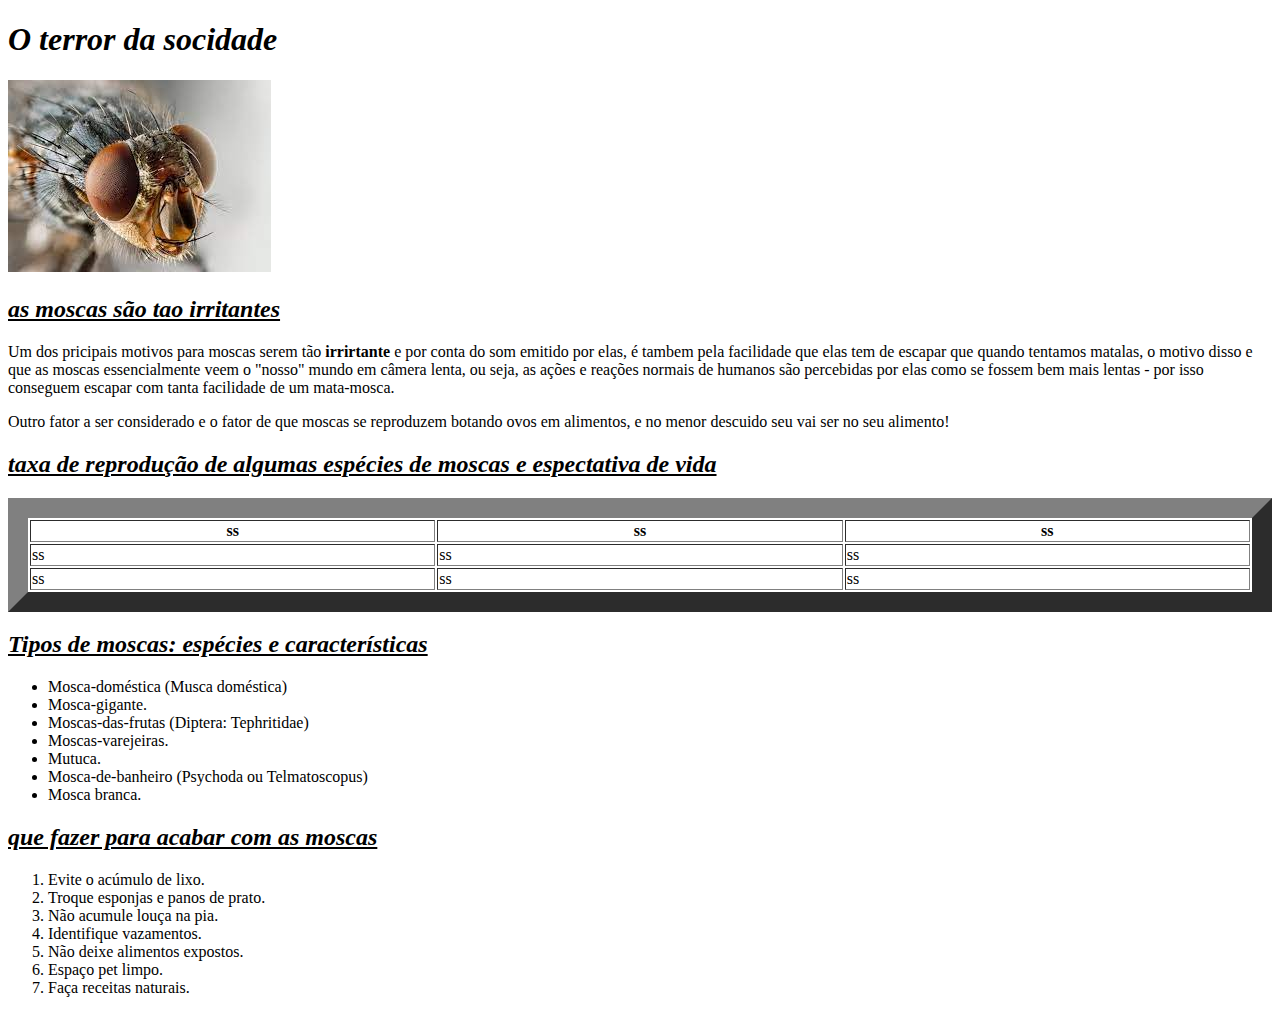
==== tarefa1/index.html @ f971a0c2 "testes" ====
<!DOCTYPE html>
<html lang="en">
<head>
    <meta charset="UTF-8">
    <meta http-equiv="X-UA-Compatible" content="IE=edge">
    <meta name="viewport" content="width=device-width, initial-scale=1.0">
    <title>Moscas</title>
</head>
<body>
    <h1><i>O terror da socidade</i>  </h1>

    <img src="mosca1.jfif" alt="imagem de uma mosca" > 


    <h2><u><i>as moscas são tao irritantes</i> </u></h2>

    <p>Um dos pricipais motivos para moscas serem tão <b>irrirtante</b> e por conta do som emitido por elas, é tambem 
        pela facilidade que elas tem de escapar que quando tentamos matalas, o motivo disso e que  as moscas essencialmente veem o 
        "nosso" mundo em câmera lenta, ou seja, as ações e reações normais de humanos são percebidas por elas
         como se fossem bem mais lentas - por isso conseguem escapar com tanta facilidade de um mata-mosca.
    </p>

    <p>Outro fator a ser considerado e o fator de que moscas se reproduzem botando ovos em alimentos, e no menor descuido seu vai ser 
        no seu alimento! </p>
    

    <h2><u><i>taxa de reprodução de algumas espécies de moscas e espectativa de vida </i> </u></h2>
    <table border = "20px" width = "100%">
        <tr>
            <th>ss</th>
            <th>ss</th>
            <th>ss</th>
        </tr>

        <tr>
            <td>ss</td>
            <td>ss</td>
            <td>ss</td>
        </tr>

        <tr>
            <td>ss</td>
            <td>ss</td>
            <td>ss</td>
        </tr>

    </table >


    <h2><u><i>Tipos de moscas: espécies e características</i> </u></h2>
    <ul>
        <li>Mosca-doméstica (Musca doméstica)</li> 
        <li>Mosca-gigante.</li>
        <li>Moscas-das-frutas (Diptera: Tephritidae)</li>
        <li>Moscas-varejeiras.</li>
        <li>Mutuca.</li>
        <li>Mosca-de-banheiro (Psychoda ou Telmatoscopus)</li>
        <li>Mosca branca.</li>
    </ul>


    <h2><u><i>que fazer para acabar com as moscas</i> </u></h2>
    <ol>
        <li>Evite o acúmulo de lixo.</li>
        <li>Troque esponjas e panos de prato.</li>
        <li>Não acumule louça na pia.</li>
        <li>Identifique vazamentos.</li> 
        <li>Não deixe alimentos expostos.</li> 
        <li>Espaço pet limpo.</li> 
        <li>Faça receitas naturais.</li>
    </ol>

    
</body>
</html>
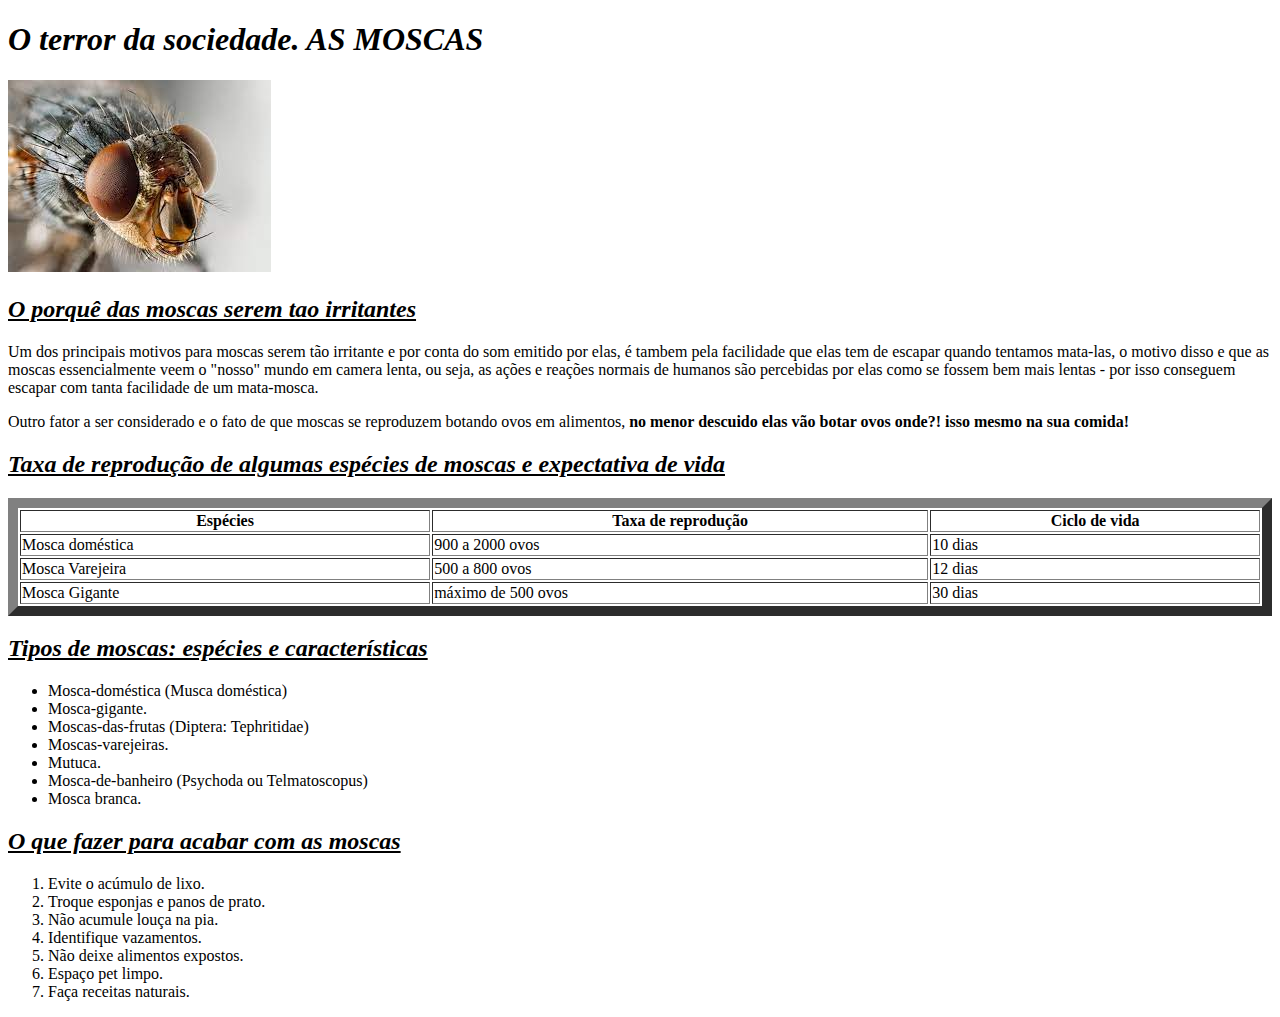
==== commit 4af8982a: "atualização site" ====
--- a/tarefa1/index.html
+++ b/tarefa1/index.html
@@ -7,41 +7,48 @@
     <title>Moscas</title>
 </head>
 <body>
-    <h1><i>O terror da socidade</i>  </h1>
+    <h1> <i>O terror da sociedade. AS MOSCAS</i></h1>
 
-    <img src="mosca1.jfif" alt="imagem de uma mosca" > 
+    <img src="mosca1.jfif" alt="imagem de uma mosca" text-align="center" > 
 
 
-    <h2><u><i>as moscas são tao irritantes</i> </u></h2>
+    <h2><u><i>O porquê das moscas serem tao irritantes</i> </u></h2>
 
-    <p>Um dos pricipais motivos para moscas serem tão <b>irrirtante</b> e por conta do som emitido por elas, é tambem 
-        pela facilidade que elas tem de escapar que quando tentamos matalas, o motivo disso e que  as moscas essencialmente veem o 
-        "nosso" mundo em câmera lenta, ou seja, as ações e reações normais de humanos são percebidas por elas
+    <p>Um dos principais motivos para moscas serem tão irritante e por conta do som emitido por elas, é tambem 
+        pela facilidade que elas tem de escapar quando tentamos mata-las, o motivo disso e que  as moscas essencialmente veem o 
+        "nosso" mundo em camera lenta, ou seja, as ações e reações normais de humanos são percebidas por elas
          como se fossem bem mais lentas - por isso conseguem escapar com tanta facilidade de um mata-mosca.
     </p>
 
-    <p>Outro fator a ser considerado e o fator de que moscas se reproduzem botando ovos em alimentos, e no menor descuido seu vai ser 
-        no seu alimento! </p>
+    <p>Outro fator a ser considerado e o fato de que moscas se reproduzem botando ovos em alimentos, <b>no menor descuido elas vão botar ovos
+        onde?! isso mesmo na sua comida!</b>  </p>
     
 
-    <h2><u><i>taxa de reprodução de algumas espécies de moscas e espectativa de vida </i> </u></h2>
-    <table border = "20px" width = "100%">
+    <h2><u><i>Taxa de reprodução de algumas espécies de moscas e expectativa de vida </i> </u></h2>
+    <table border = "10px" width = "100%">
+
         <tr>
-            <th>ss</th>
-            <th>ss</th>
-            <th>ss</th>
+            <th>Espécies</th>
+            <th>Taxa de reprodução</th>
+            <th>Ciclo de vida</th>
         </tr>
 
         <tr>
-            <td>ss</td>
-            <td>ss</td>
-            <td>ss</td>
+            <td>Mosca doméstica</td>
+            <td>900 a 2000 ovos</td>
+            <td>10 dias</td>
         </tr>
 
         <tr>
-            <td>ss</td>
-            <td>ss</td>
-            <td>ss</td>
+            <td>Mosca Varejeira</td>
+            <td>500 a 800 ovos</td>
+            <td>12 dias</td>
+        </tr>
+
+        <tr>
+            <td>Mosca Gigante</td>
+            <td>máximo de 500 ovos </td>
+            <td>30 dias</td>
         </tr>
 
     </table >
@@ -59,7 +66,7 @@
     </ul>
 
 
-    <h2><u><i>que fazer para acabar com as moscas</i> </u></h2>
+    <h2><u><i>O que fazer para acabar com as moscas</i> </u></h2>
     <ol>
         <li>Evite o acúmulo de lixo.</li>
         <li>Troque esponjas e panos de prato.</li>
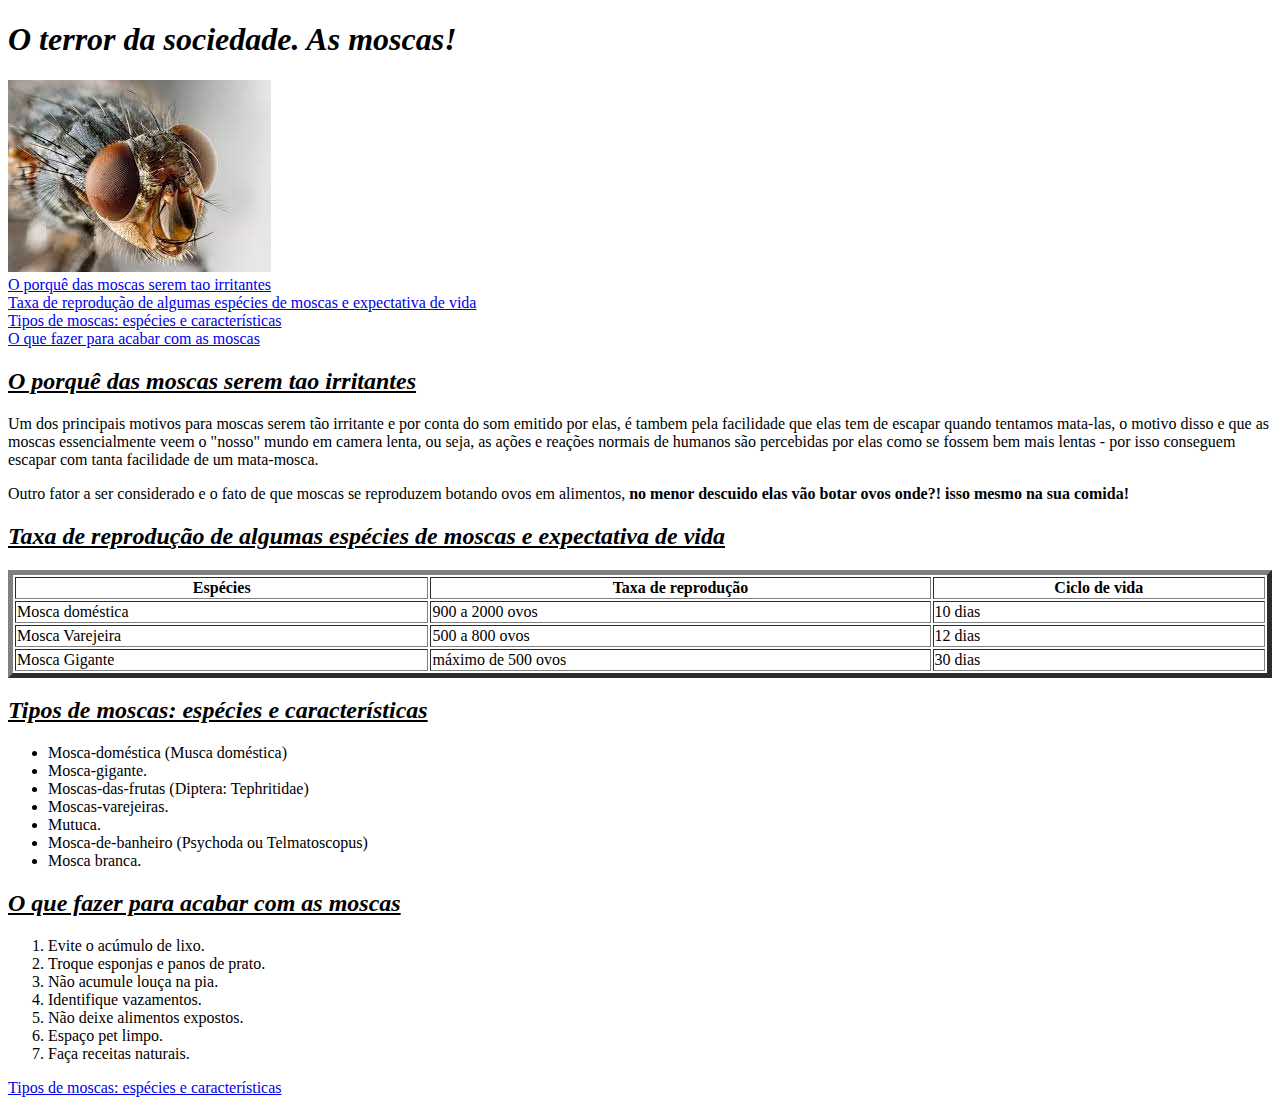
==== commit c15f9bce: "Update index.html" ====
--- a/tarefa1/index.html
+++ b/tarefa1/index.html
@@ -5,13 +5,20 @@
     <meta http-equiv="X-UA-Compatible" content="IE=edge">
     <meta name="viewport" content="width=device-width, initial-scale=1.0">
     <title>Moscas</title>
+    
 </head>
 <body>
-    <h1> <i>O terror da sociedade. AS MOSCAS</i></h1>
 
-    <img src="mosca1.jfif" alt="imagem de uma mosca" text-align="center" > 
+    <h1> <i>O terror da sociedade. As moscas!</i></h1>
+
+    <img src="mosca1.jfif" alt="imagem de uma mosca" > <br>
+    <a href="#primeiro">O porquê das moscas serem tao irritantes</a><br/>
+    <a href="#segundo">Taxa de reprodução de algumas espécies de moscas e expectativa de vida</a><br/>
+    <a href="#terceiro">Tipos de moscas: espécies e características</a><br/>
+    <a href="#quarto">O que fazer para acabar com as moscas</a><br/>
 
 
+    <a name="primeiro"></a>
     <h2><u><i>O porquê das moscas serem tao irritantes</i> </u></h2>
 
     <p>Um dos principais motivos para moscas serem tão irritante e por conta do som emitido por elas, é tambem 
@@ -23,9 +30,9 @@
     <p>Outro fator a ser considerado e o fato de que moscas se reproduzem botando ovos em alimentos, <b>no menor descuido elas vão botar ovos
         onde?! isso mesmo na sua comida!</b>  </p>
     
-
+        <a name="segundo"></a>
     <h2><u><i>Taxa de reprodução de algumas espécies de moscas e expectativa de vida </i> </u></h2>
-    <table border = "10px" width = "100%">
+    <table border = 5px width = "100%">
 
         <tr>
             <th>Espécies</th>
@@ -53,7 +60,7 @@
 
     </table >
 
-
+    <a name="terceiro"></a>
     <h2><u><i>Tipos de moscas: espécies e características</i> </u></h2>
     <ul>
         <li>Mosca-doméstica (Musca doméstica)</li> 
@@ -65,7 +72,7 @@
         <li>Mosca branca.</li>
     </ul>
 
-
+    <a name="quarto"></a>
     <h2><u><i>O que fazer para acabar com as moscas</i> </u></h2>
     <ol>
         <li>Evite o acúmulo de lixo.</li>
@@ -77,6 +84,7 @@
         <li>Faça receitas naturais.</li>
     </ol>
 
+    <a href="https://www.peritoanimal.com.br/tipos-de-moscas-especies-e-caracteristicas-23227.html" target="_blank">Tipos de moscas: espécies e características</a>
     
 </body>
-</html>+</html>
